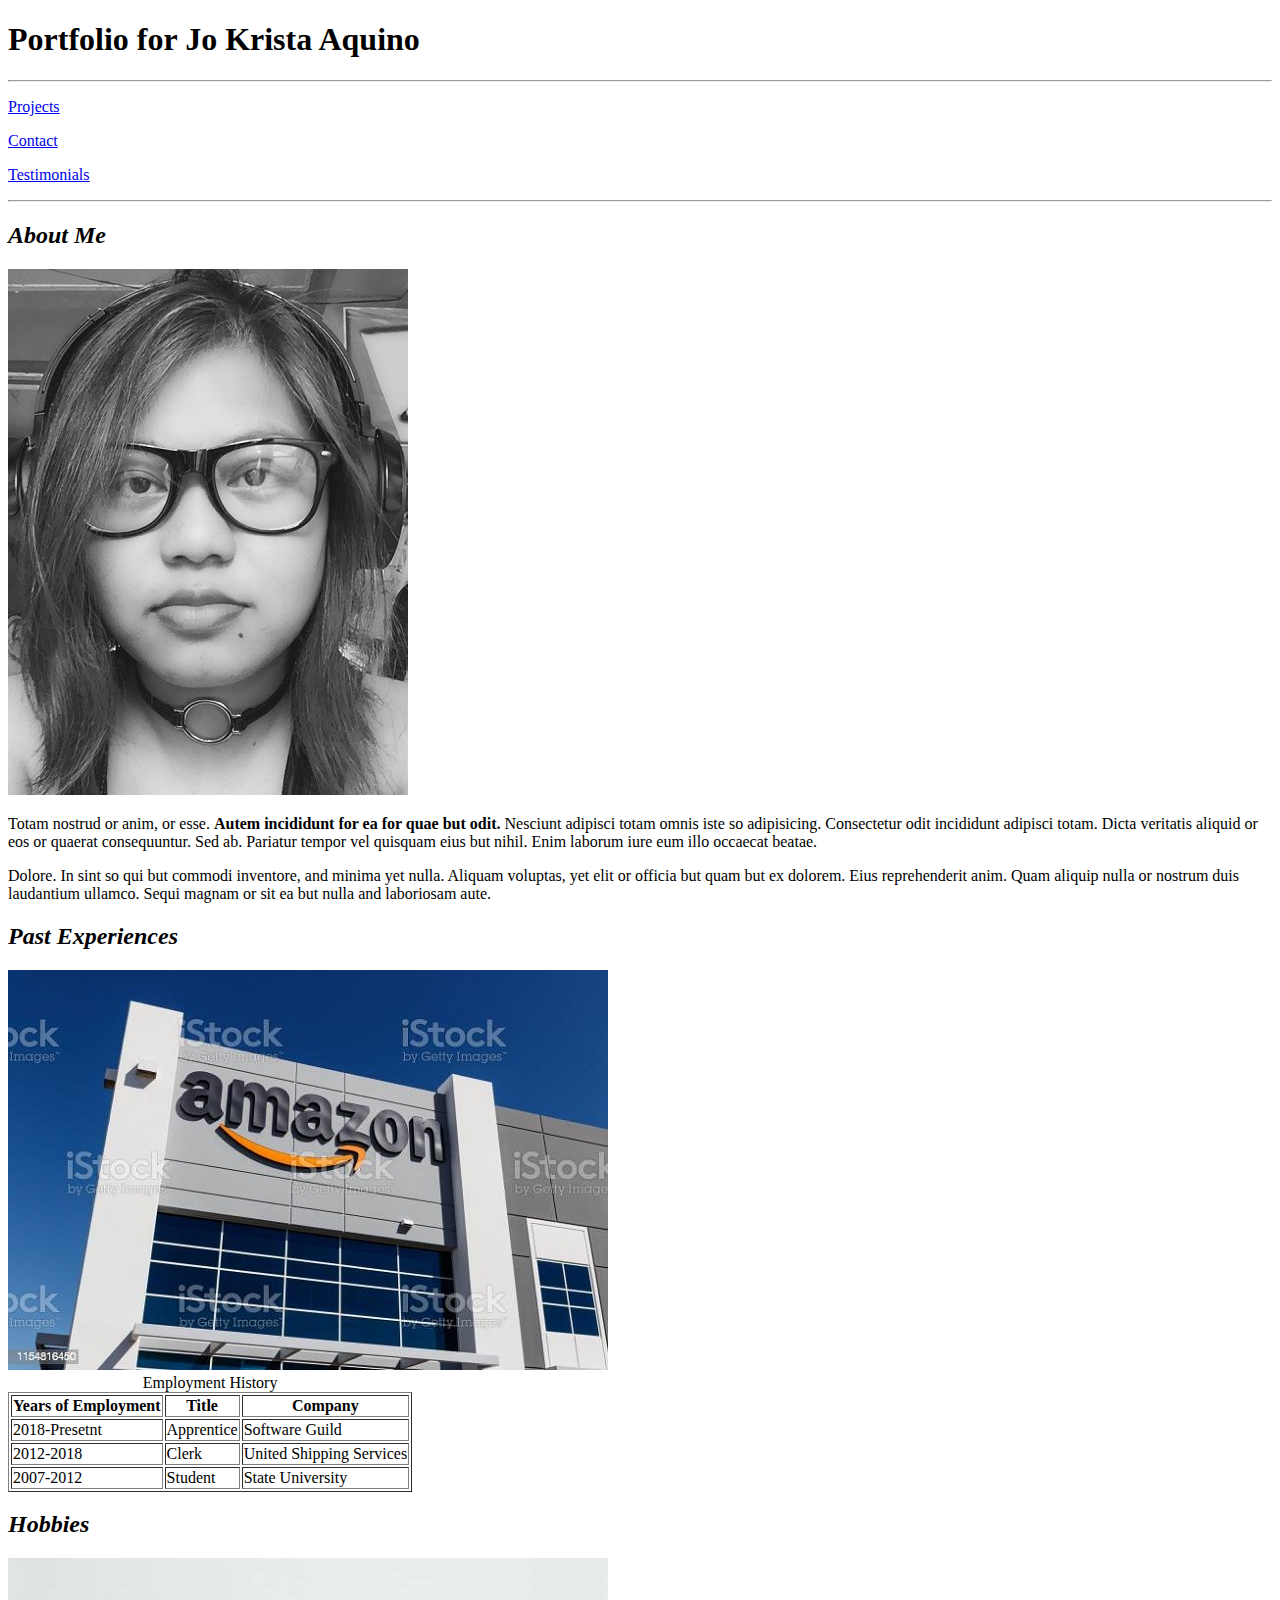
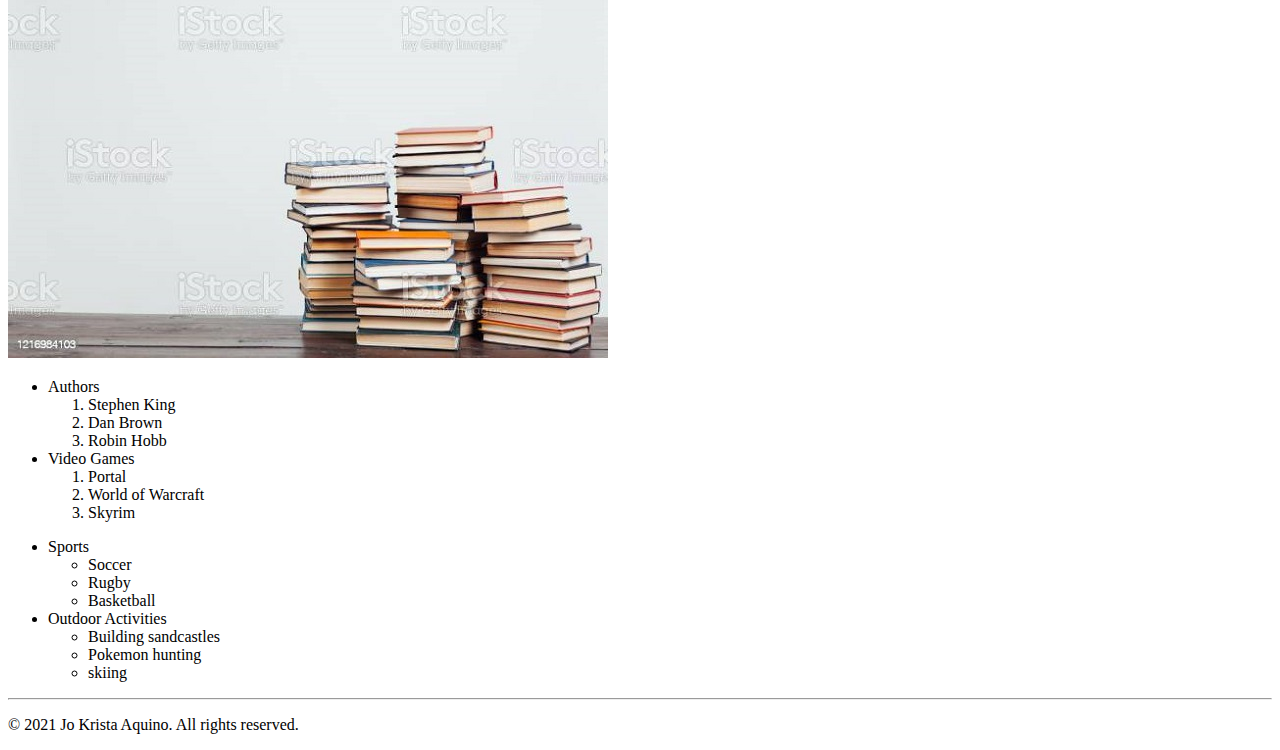
==== index.html @ 5d314743 "Add files via upload" ====
<!DOCTYPE html>
<!--
Name: Jo Krista Paula Aquino
Date Created: August 9, 2021
Date of last revision: August 10, 2021
-->
<html lang = "en">
<head>
<title> Jo Aquino's Portfolio </title>
</head>
<body>

	<header>
		<h1><b>Portfolio for Jo Krista Aquino</b></h1>
	</header>
	
	<nav>
		<hr />
		
		<p><a href = "Projects.html">Projects</a></p>
		<p><a href = "Contact.html">Contact</a></p>
		<p><a href = "Testimonials.html">Testimonials</a></p>
		 
		<!--Links added but those links are pretty much empty. Will work on contents later on-->
		<hr />
	</nav>
	
	<section>
	
		<article id = "aboutme">
			<h2><em>About Me</em></h2>
				<img src = "images/ProfilePic.jpg" alt = "Profile pic taken from FB" />
				<p>Totam nostrud or anim, or esse. <strong>Autem incididunt for ea for quae but odit.</strong> Nesciunt adipisci totam omnis iste so adipisicing. Consectetur odit incididunt adipisci totam. Dicta veritatis aliquid or eos or quaerat consequuntur. Sed ab. Pariatur tempor vel quisquam eius but nihil. Enim laborum iure eum illo occaecat beatae. </p>
				<p>Dolore. In sint so qui but commodi inventore, and minima yet nulla. Aliquam voluptas, yet elit or officia but quam but ex dolorem. Eius reprehenderit anim. Quam aliquip nulla or nostrum duis laudantium ullamco. Sequi magnam or sit ea but nulla and laboriosam aute.</p>
		</article>
		
		<article id = "pastexperiences">
			<h2><em>Past Experiences</em></h2>
				<img src = "images/Experience.jpg" alt = "Workplace experience" />
				<table border = "1">
					<caption>Employment History</caption>
					
					<tr>
					<th>Years of Employment</th>
					<th>Title</th>
					<th>Company</th>
					</tr>
					
					<tr>
					<td>2018-Presetnt</td>
					<td>Apprentice</td>
					<td>Software Guild</td>
					</tr>
					
					<tr>
					<td>2012-2018</td>
					<td>Clerk</td>
					<td>United Shipping Services</td>
					</tr>
					
					<tr>
					<td>2007-2012</td>
					<td>Student</td>
					<td>State University</td>
					</tr>
					
				</table>
		</article>
		
		<article id = "hobbies">
			<h2><em>Hobbies</em></h2><!--I'll have to change all this gibberish sooner or later-->
			<img src = "images/Hobbies.jpg" alt = "It's reading" />	
				<ul>
				<li>Authors</li>
					<ol>
						<li>Stephen King</li>
						<li>Dan Brown</li>
						<li>Robin Hobb</li>
					</ol>
					<li>Video Games</li>
					<ol>
						<li>Portal</li>
						<li>World of Warcraft</li>
						<li>Skyrim</li>
					</ol>
				</ul>
				<ul>
				<li>Sports</li>
					<ul>
						<li>Soccer</li>
						<li>Rugby</li>
						<li>Basketball</li>
					</ul>
					<li>Outdoor Activities</li>
					<ul>
						<li>Building sandcastles</li>
						<li>Pokemon hunting</li>
						<li>skiing</li>
					</ul>
				</ul>
				
		</article>
		
	</section>

	<footer>
		<hr /><!--why is this <hr /> element part of the footer too? Does it matter if it's in there or not?-->
		<p>&copy; 2021 Jo Krista Aquino. All rights reserved.</p>
	</footer>


</body>
</html>
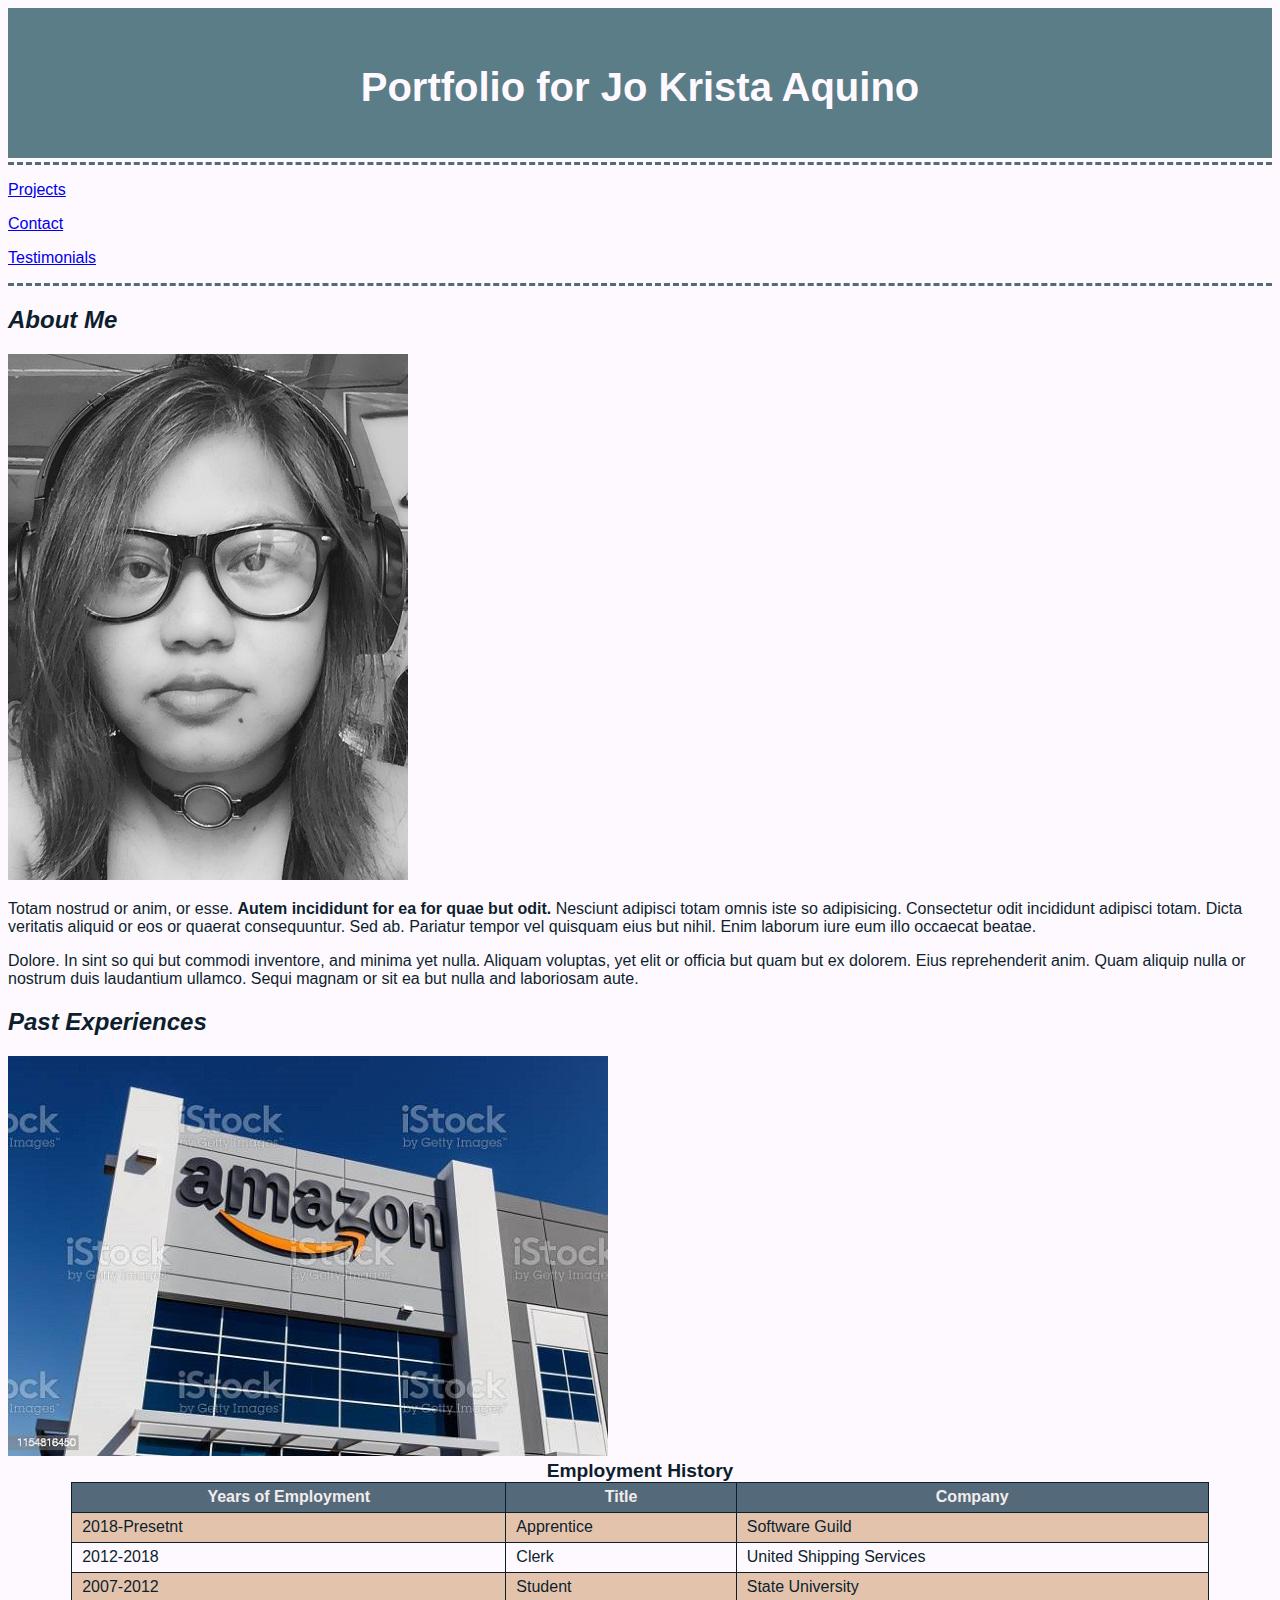
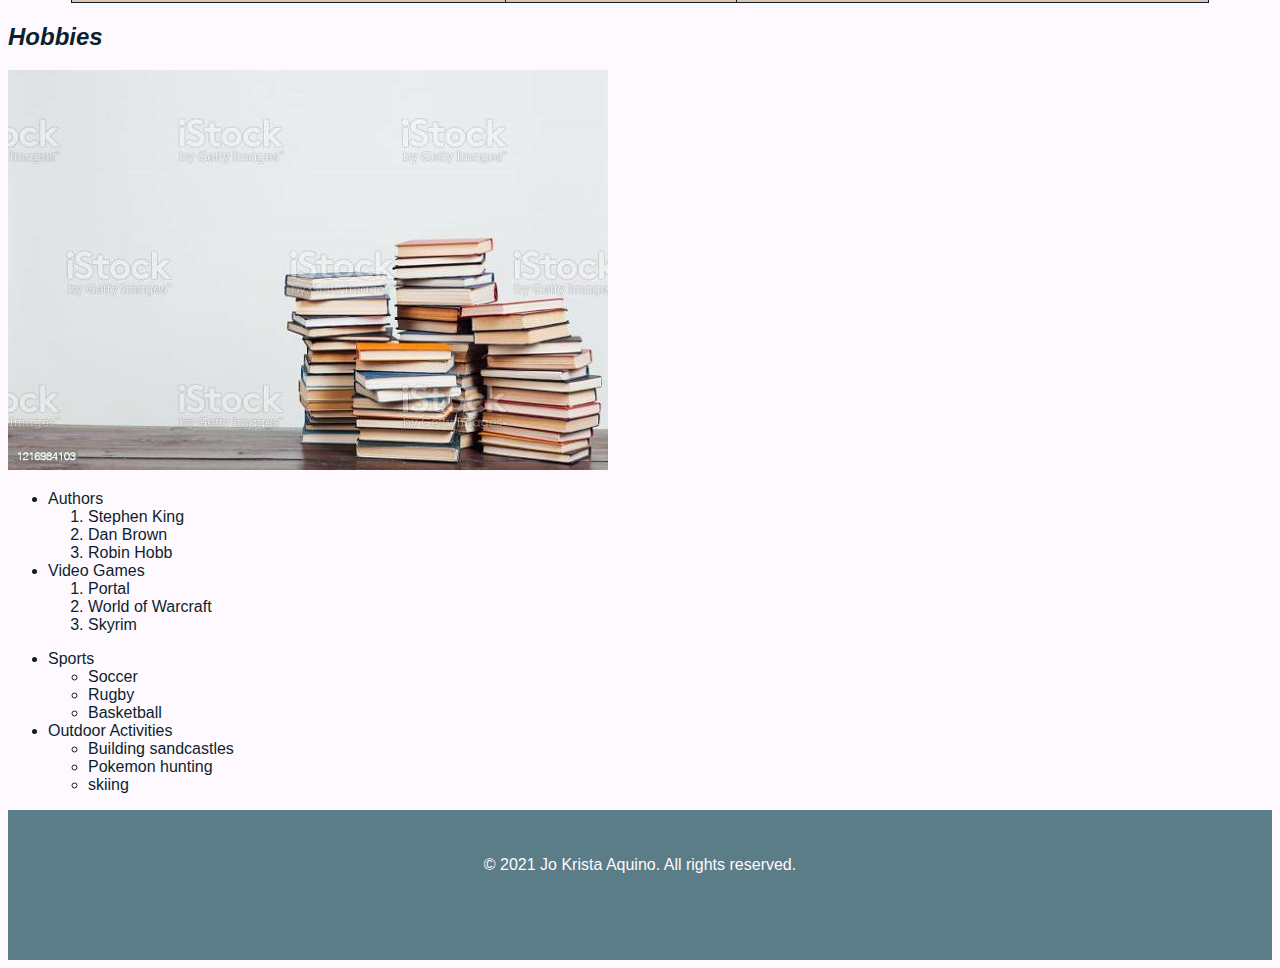
==== commit 17b323ca: "Add files via upload" ====
--- a/index.html
+++ b/index.html
@@ -2,11 +2,39 @@
 <!--
 Name: Jo Krista Paula Aquino
 Date Created: August 9, 2021
-Date of last revision: August 10, 2021
+Date of last revision: August 15, 2021
 -->
 <html lang = "en">
 <head>
 <title> Jo Aquino's Portfolio </title>
+<link href = "styles/PortfolioStyles.css" rel = "stylesheet" type = "text/css" />
+<style>
+caption {
+	font-weight: bold;
+	font-size: 1.2em;
+	margin-botton: 8px;
+	}
+table, th, td {
+	border: 1px solid #0d1f2d;
+	border-collapse: collapse;
+	padding: 5px 10px;
+	}
+table {
+	width: 90%;
+	margin: auto;
+	}
+tr {
+	height: 30px;
+	}
+th {
+	background-color: #546a7b;
+	color: #f2eded;
+	}
+tbody tr:nth-child(odd) {
+	background-color: #e4c3ad;
+	}
+	
+</style>
 </head>
 <body>
 
@@ -15,14 +43,11 @@
 	</header>
 	
 	<nav>
-		<hr />
 		
 		<p><a href = "Projects.html">Projects</a></p>
 		<p><a href = "Contact.html">Contact</a></p>
 		<p><a href = "Testimonials.html">Testimonials</a></p>
-		 
-		<!--Links added but those links are pretty much empty. Will work on contents later on-->
-		<hr />
+		
 	</nav>
 	
 	<section>
@@ -39,31 +64,32 @@
 				<img src = "images/Experience.jpg" alt = "Workplace experience" />
 				<table border = "1">
 					<caption>Employment History</caption>
-					
-					<tr>
-					<th>Years of Employment</th>
-					<th>Title</th>
-					<th>Company</th>
+					<thead>
+						<tr>
+						<th>Years of Employment</th>
+						<th>Title</th>
+						<th>Company</th>
 					</tr>
-					
-					<tr>
-					<td>2018-Presetnt</td>
-					<td>Apprentice</td>
-					<td>Software Guild</td>
-					</tr>
-					
-					<tr>
-					<td>2012-2018</td>
-					<td>Clerk</td>
-					<td>United Shipping Services</td>
-					</tr>
-					
-					<tr>
-					<td>2007-2012</td>
-					<td>Student</td>
-					<td>State University</td>
-					</tr>
-					
+					</thead>
+					<tbody>
+						<tr>
+						<td>2018-Presetnt</td>
+						<td>Apprentice</td>
+						<td>Software Guild</td>
+						</tr>
+						
+						<tr>
+						<td>2012-2018</td>
+						<td>Clerk</td>
+						<td>United Shipping Services</td>
+						</tr>
+						
+						<tr>
+						<td>2007-2012</td>
+						<td>Student</td>
+						<td>State University</td>
+						</tr>
+					</tbody>
 				</table>
 		</article>
 		
@@ -104,7 +130,6 @@
 	</section>
 
 	<footer>
-		<hr /><!--why is this <hr /> element part of the footer too? Does it matter if it's in there or not?-->
 		<p>&copy; 2021 Jo Krista Aquino. All rights reserved.</p>
 	</footer>
 
--- a/styles/PortfolioStyles.css
+++ b/styles/PortfolioStyles.css
@@ -0,0 +1,25 @@
+/*
+Creator: Jo Krista Paula Aquino
+Date Created: August 15, 2021
+*/
+
+body {
+		background-color: #fef9ff;
+		font-family: arial, helvetica, sans-serif;
+		color: #0d1f2d;
+}
+header, footer {
+		background-color: #5b7d87;
+		color: #fef9ff;
+		height: 100px;
+		text-align: center;
+		padding: 30px 10px 20px 10px;
+}
+h1 {
+	font-size: 2.5em;
+}
+nav {
+	border-top: 3px dashed #546a7b;
+	border-bottom: 3px dashed #546a7b;
+	margin-top: 4px;
+}
